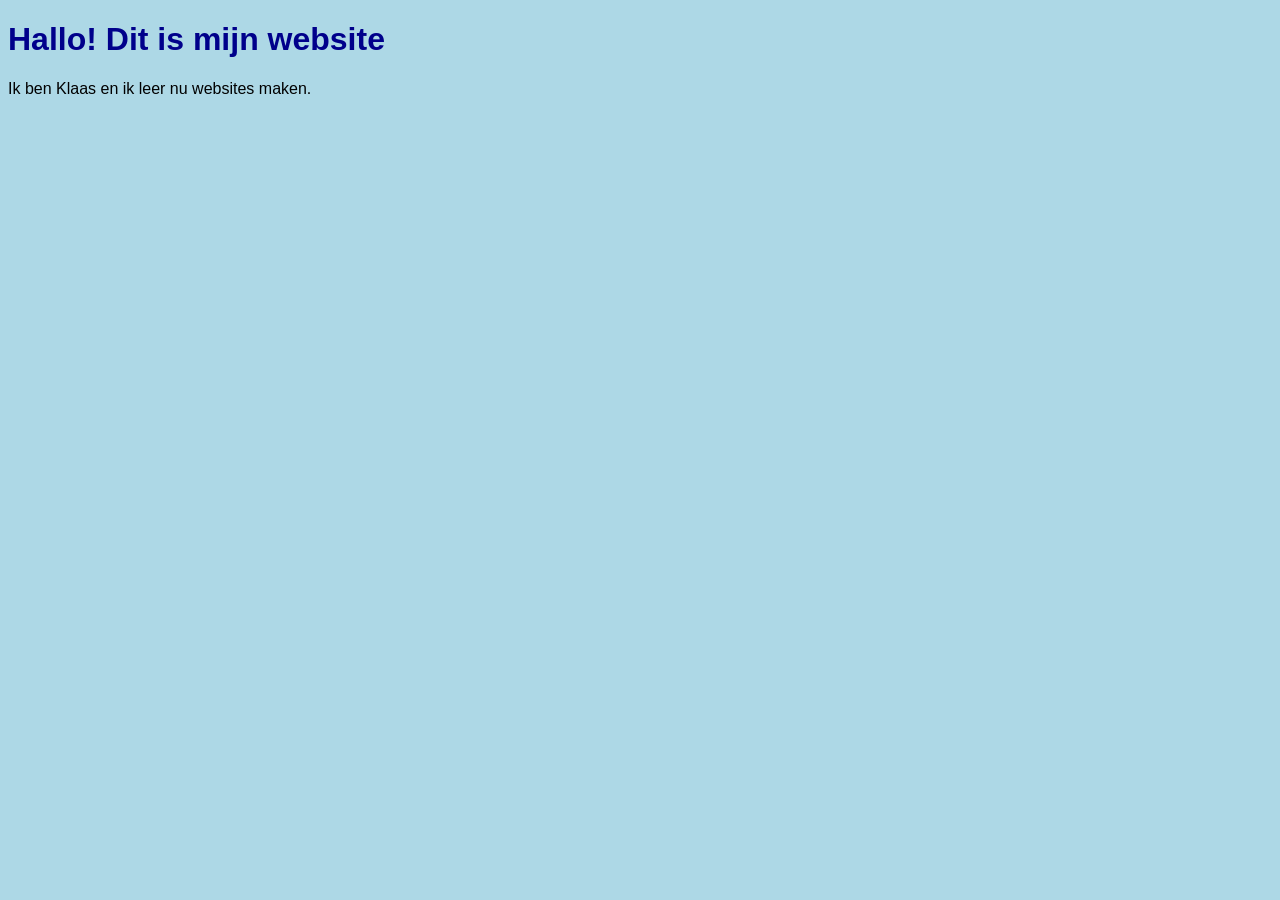
==== index.html @ 376a837f "Add files via upload" ====
<!DOCTYPE html>
<html>
<head>
	<title>Mijn eerste website</title>
	<link rel="stylesheet" href="style.css">
</head>
<body>
	<h1>Hallo! Dit is mijn website</h1>
	<p>Ik ben Klaas en ik leer nu websites maken.</p>
</body>
</html>
---- style.css ----
body {
	background-color: lightblue;
	font-family: Arial;
}
h1 {
	color: darkblue;
}
p {
	color: black;
}
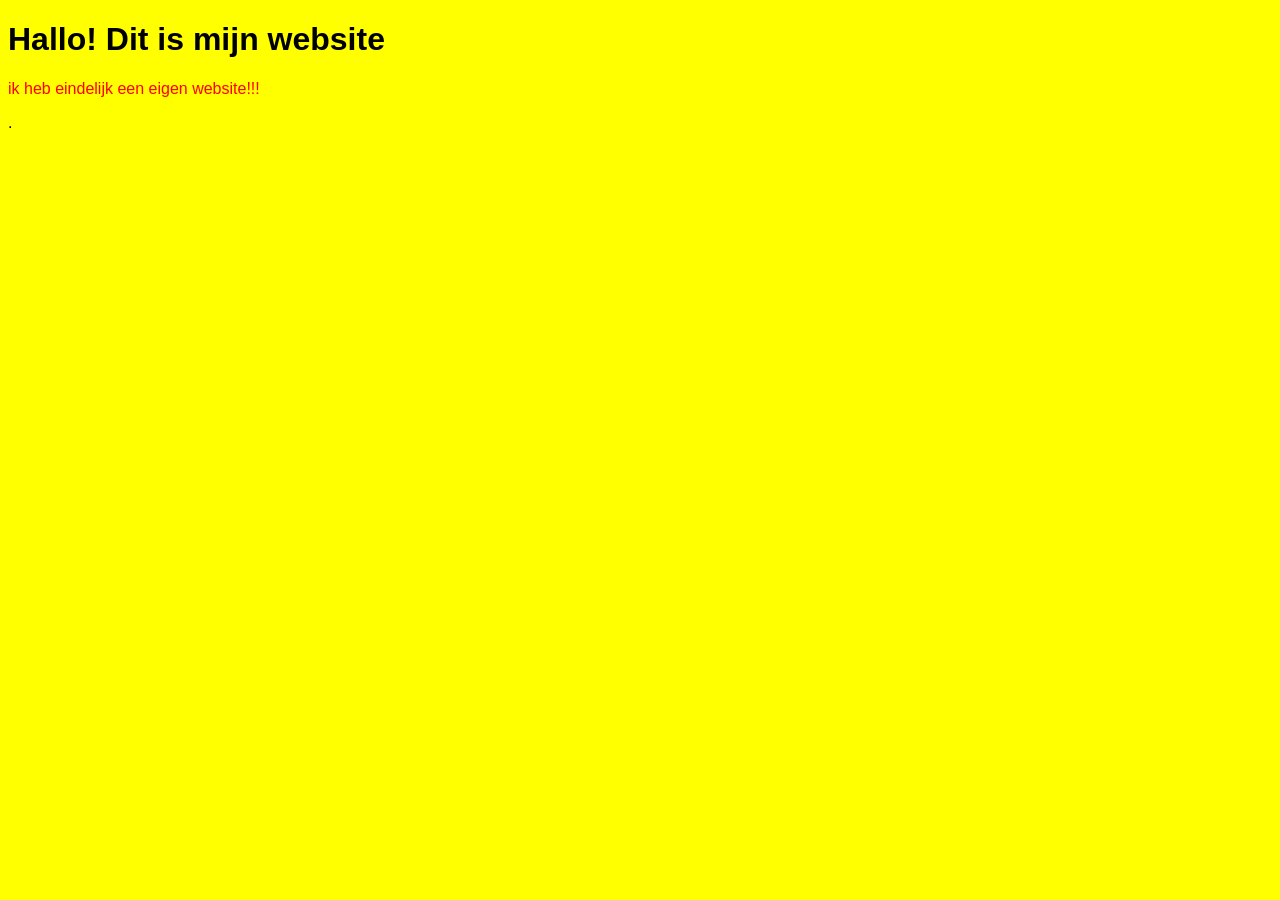
==== commit 22f35d2f: "Update index.html" ====
--- a/index.html
+++ b/index.html
@@ -6,6 +6,6 @@
 </head>
 <body>
 	<h1>Hallo! Dit is mijn website</h1>
-	<p>Ik ben Klaas en ik leer nu websites maken.</p>
+	<p>ik heb eindelijk een eigen website!!!</p>.</p>
 </body>
 </html>
--- a/style.css
+++ b/style.css
@@ -1,10 +1,10 @@
 body {
-	background-color: lightblue;
+	background-color: yellow;
 	font-family: Arial;
 }
 h1 {
-	color: darkblue;
+	color: black;
 }
 p {
-	color: black;
-}+	color: red;
+}
